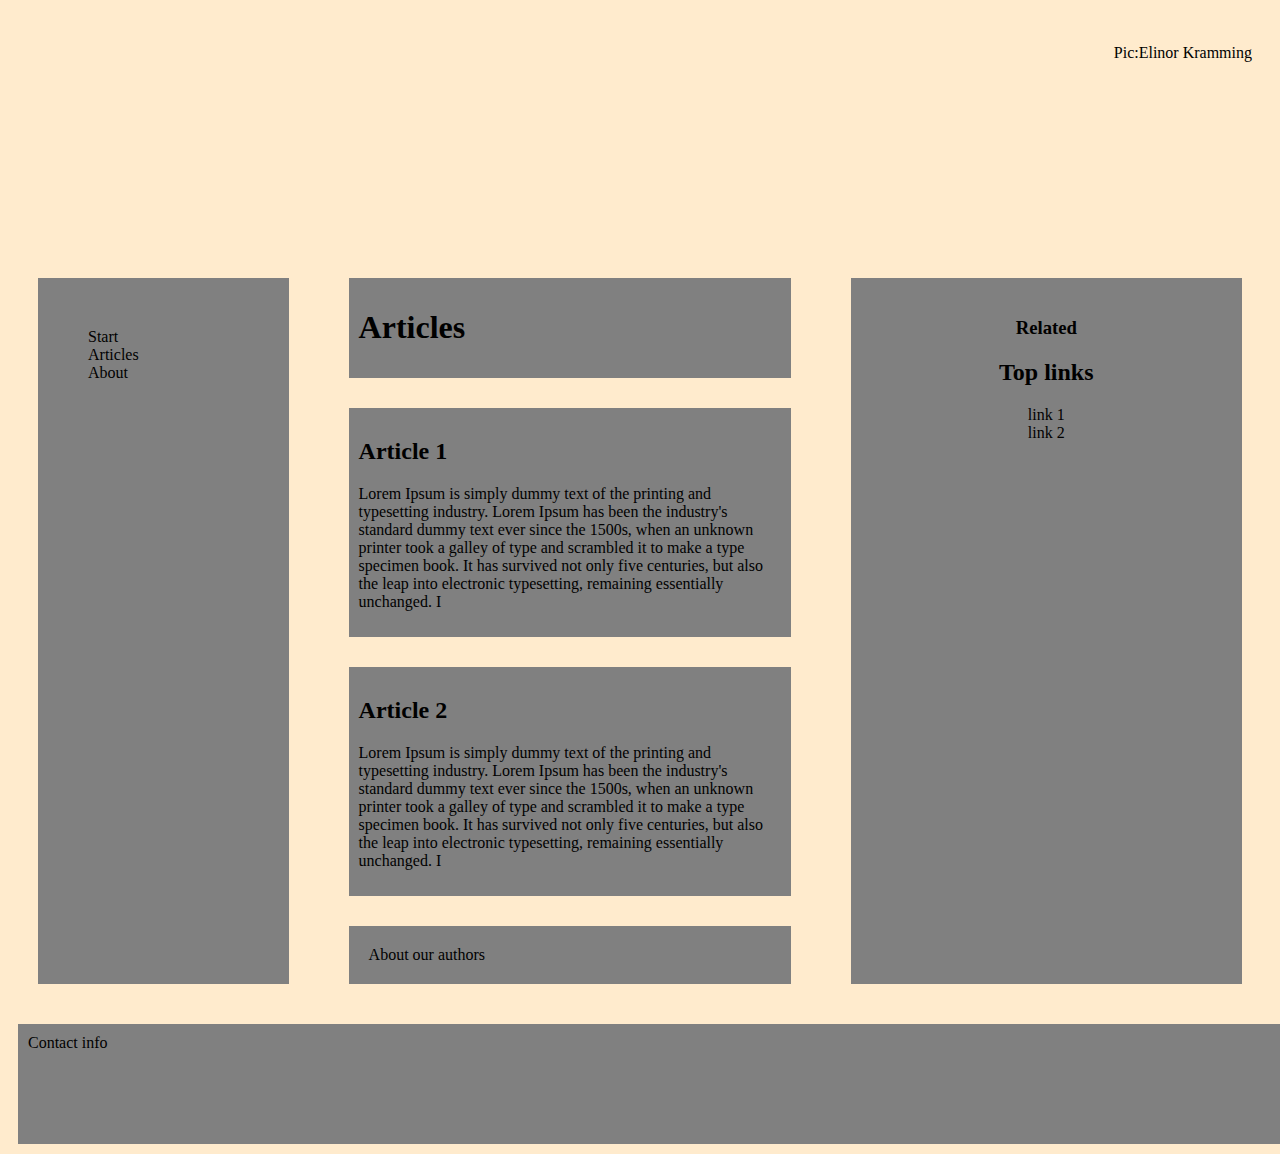
==== projects/index.html @ a9d9068f "UP1" ====
<!DOCTYPE html>
<html lang="en">
  <head>
    <meta charset="UTF-8" />
    <meta http-equiv="X-UA-Compatible" content="IE=edge" />
    <meta name="viewport" content="width=device-width, initial-scale=1.0" />
    <link rel="stylesheet" href="style.css" />
    <title>Övning 2</title>
  </head>
  <body>
      <header class="hero-img"> <p>Pic:Elinor Kramming</p> </header>
      
      <main class="main-container">
      <nav class="main-navigation">
          <ul>
              <li>Start</li>
              <li>Articles</li>
              <li>About</li>
          </ul>
      </nav>


    <div class="main-container">
<article>
    <header class="header-1"><h1>Articles</h1></header>
    <section class=" section-main">
        <h2>Article 1</h2>
        <p>Lorem Ipsum is simply dummy text of the printing and typesetting industry. 
            Lorem Ipsum has been the industry's standard dummy text ever since the 1500s, 
            when an unknown printer took a galley of type and scrambled it to make a type specimen book. 
            It has survived not only five centuries, but also the leap into electronic typesetting,
             remaining essentially unchanged. I</p>
        </section>
    <section class="section-second">
        <h2>Article 2</h2>
        <p>Lorem Ipsum is simply dummy text of the printing and typesetting industry. 
            Lorem Ipsum has been the industry's standard dummy text ever since the 1500s,
             when an unknown printer took a galley of type and scrambled it to make a type specimen book.
             It has survived not only five centuries, 
             but also the leap into electronic typesetting, remaining essentially unchanged. I</p>
    </section>
    <footer class="footer-inmain">About our authors</footer>
    </div>

    
          
        <footer class="footer-container">
        </footer>

        </article>
        <aside class="aside-links">
            <h3>Related</h3>
            <ul>
                <li><h2>Top links</h2> </li>
                <li>link 1</li>
                <li>link 2</li>
            </ul>
        </aside>
        </main>
        <footer class="main-footer"> Contact info</footer>
  </body>
</html>
---- projects/style.css ----
.hero-img {
  background-image: url("assets/hero.jpeg");
  height: 200px;

  display: flex;
  justify-content: flex-end;
  padding: 20px;
}
.header-1 {
  background-color: gray;
  padding: 10px;
  margin: 30px;
}
body {
  background-color: blanchedalmond;
}
.main-navigation {
  margin: 30px;
  width: 30%;
  padding: 50px;
  background-color: gray;
}
.main-container {
  /*background-color: gray;*/
  display: flex;
  flex-direction: row;
  width: 100%;
}
ul {
  list-style: none;
  margin: 0;
  padding: 0;
}
.section-main {
  margin: 30px;
  background-color: gray;
  padding: 10px;
}
.section-second {
  margin: 30px;
  background-color: gray;
  padding: 10px;
}
.main-footer {
  height: 100px;
  width: 100%;
  background-color: gray;
  margin: 10px;
  padding: 10px;
}
.footer-inmain {
  background-color: gray;
  padding: 20px;
  margin: 30px;
}

.aside-links {
  width: 70%;
  padding: 20px;
  margin: 30px;
  background-color: gray;
  text-align: center;
}
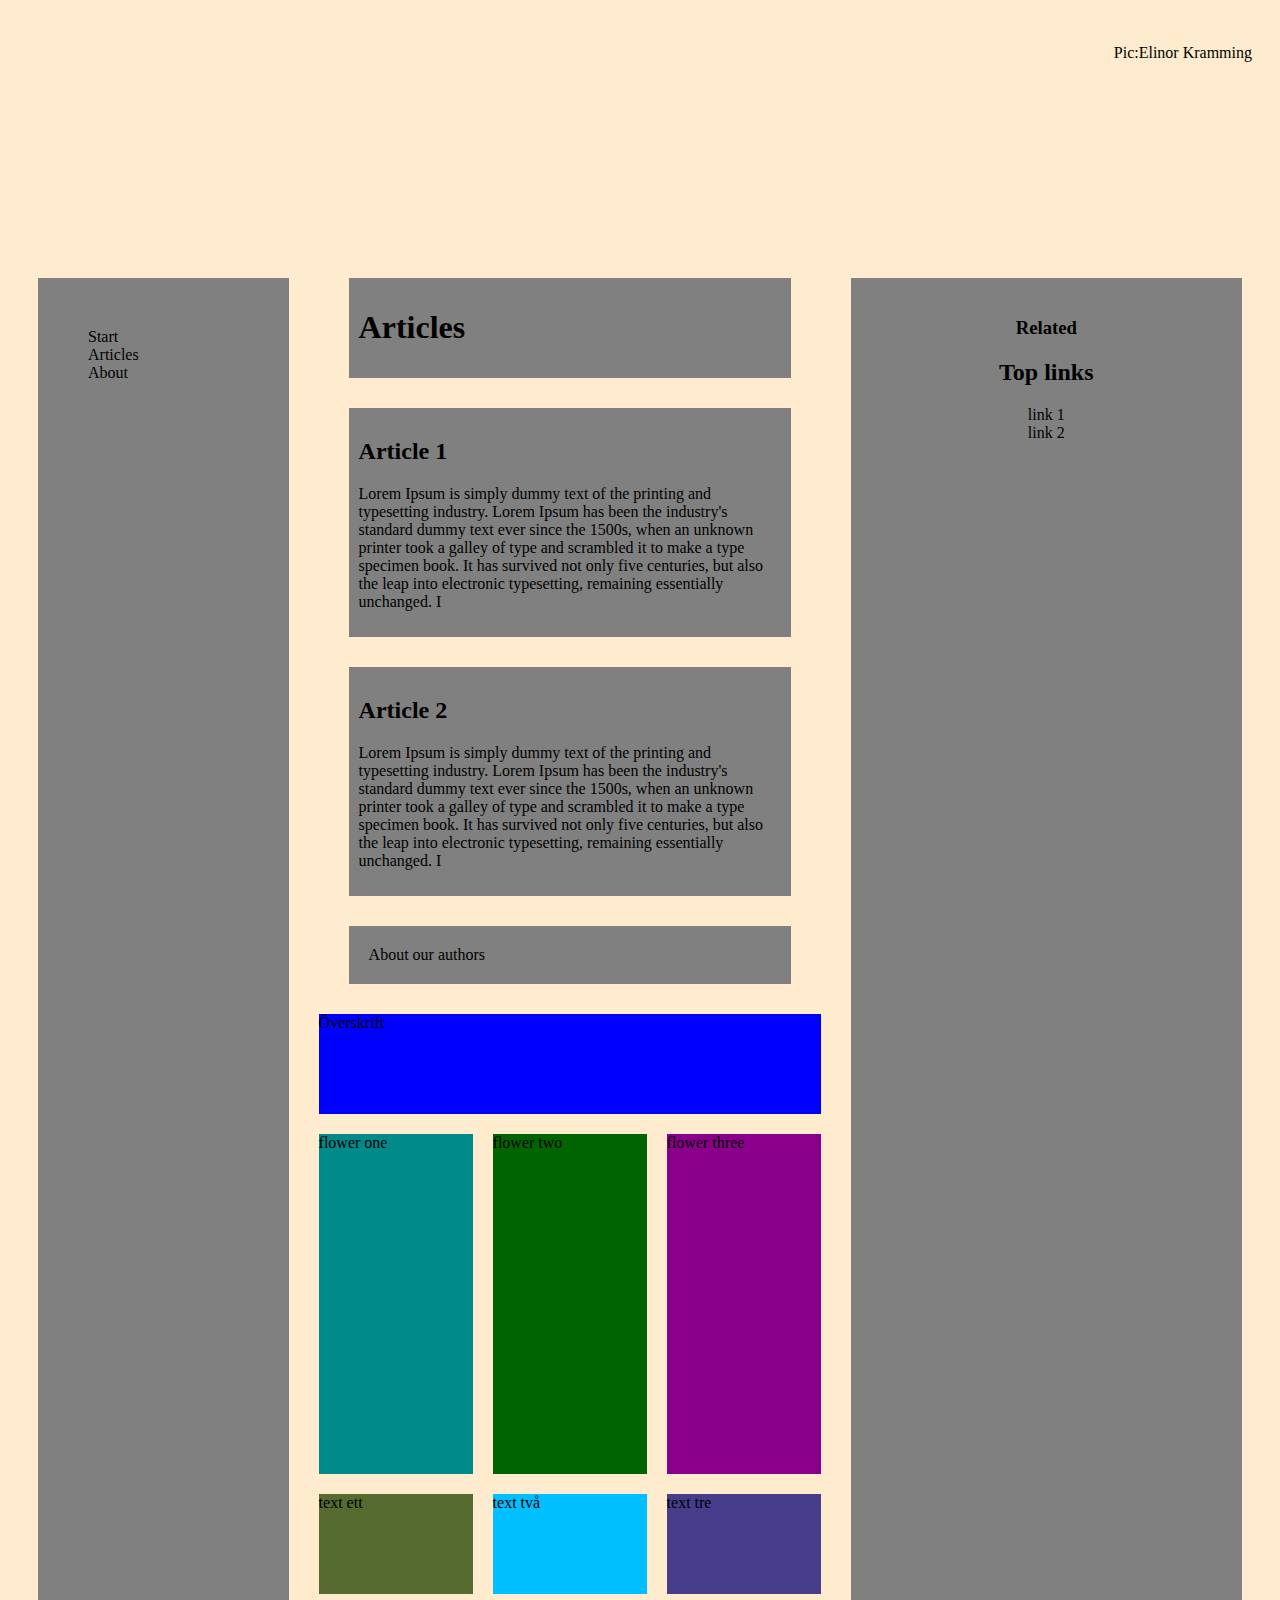
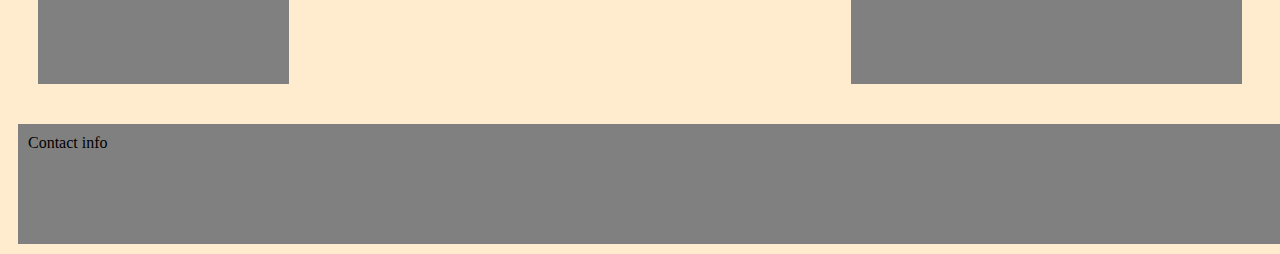
==== commit 76ea8ac3: "First commit" ====
--- a/projects/index.html
+++ b/projects/index.html
@@ -40,6 +40,22 @@
              but also the leap into electronic typesetting, remaining essentially unchanged. I</p>
     </section>
     <footer class="footer-inmain">About our authors</footer>
+
+
+ <article class="wrapper">
+     <section class="flower">Överskrift</section>
+      <section class="flower-one">flower one</section>
+      <section class="flower-two">flower two</section>
+      <section class="flower-three">flower three</section>
+      <section class="text-flower-one">text ett</text-one></section>
+      <section class="text-flower-two">text två</section>
+      <section class="text-flower-three">text tre</section>
+      <section></section>
+    </article>
+
+
+
+
     </div>
 
     
--- a/projects/style.css
+++ b/projects/style.css
@@ -61,3 +61,43 @@
   background-color: gray;
   text-align: center;
 }
+
+.wrapper {
+  display: grid;
+  grid-template-columns: repeat(3, 1fr);
+  gap: 20px;
+  grid-auto-rows: minmax(100px, auto);
+}
+.flower {
+  grid-column: 1 / 4;
+  grid-row: 1;
+  background-color: blue;
+}
+.flower-one {
+  grid-column: 1;
+  grid-row: 2 / 5;
+  background-color: darkcyan;
+}
+
+.flower-two {
+  grid-column: 2;
+  grid-row: 2 / 5;
+  background-color: darkgreen;
+}
+
+.flower-three {
+  grid-column: 3;
+  grid-row: 2/ 5;
+  background-color: darkmagenta;
+}
+.text-flower-one {
+  background-color: darkolivegreen;
+}
+
+.text-flower-two {
+  background-color: deepskyblue;
+}
+
+.text-flower-three {
+  background-color: darkslateblue;
+}
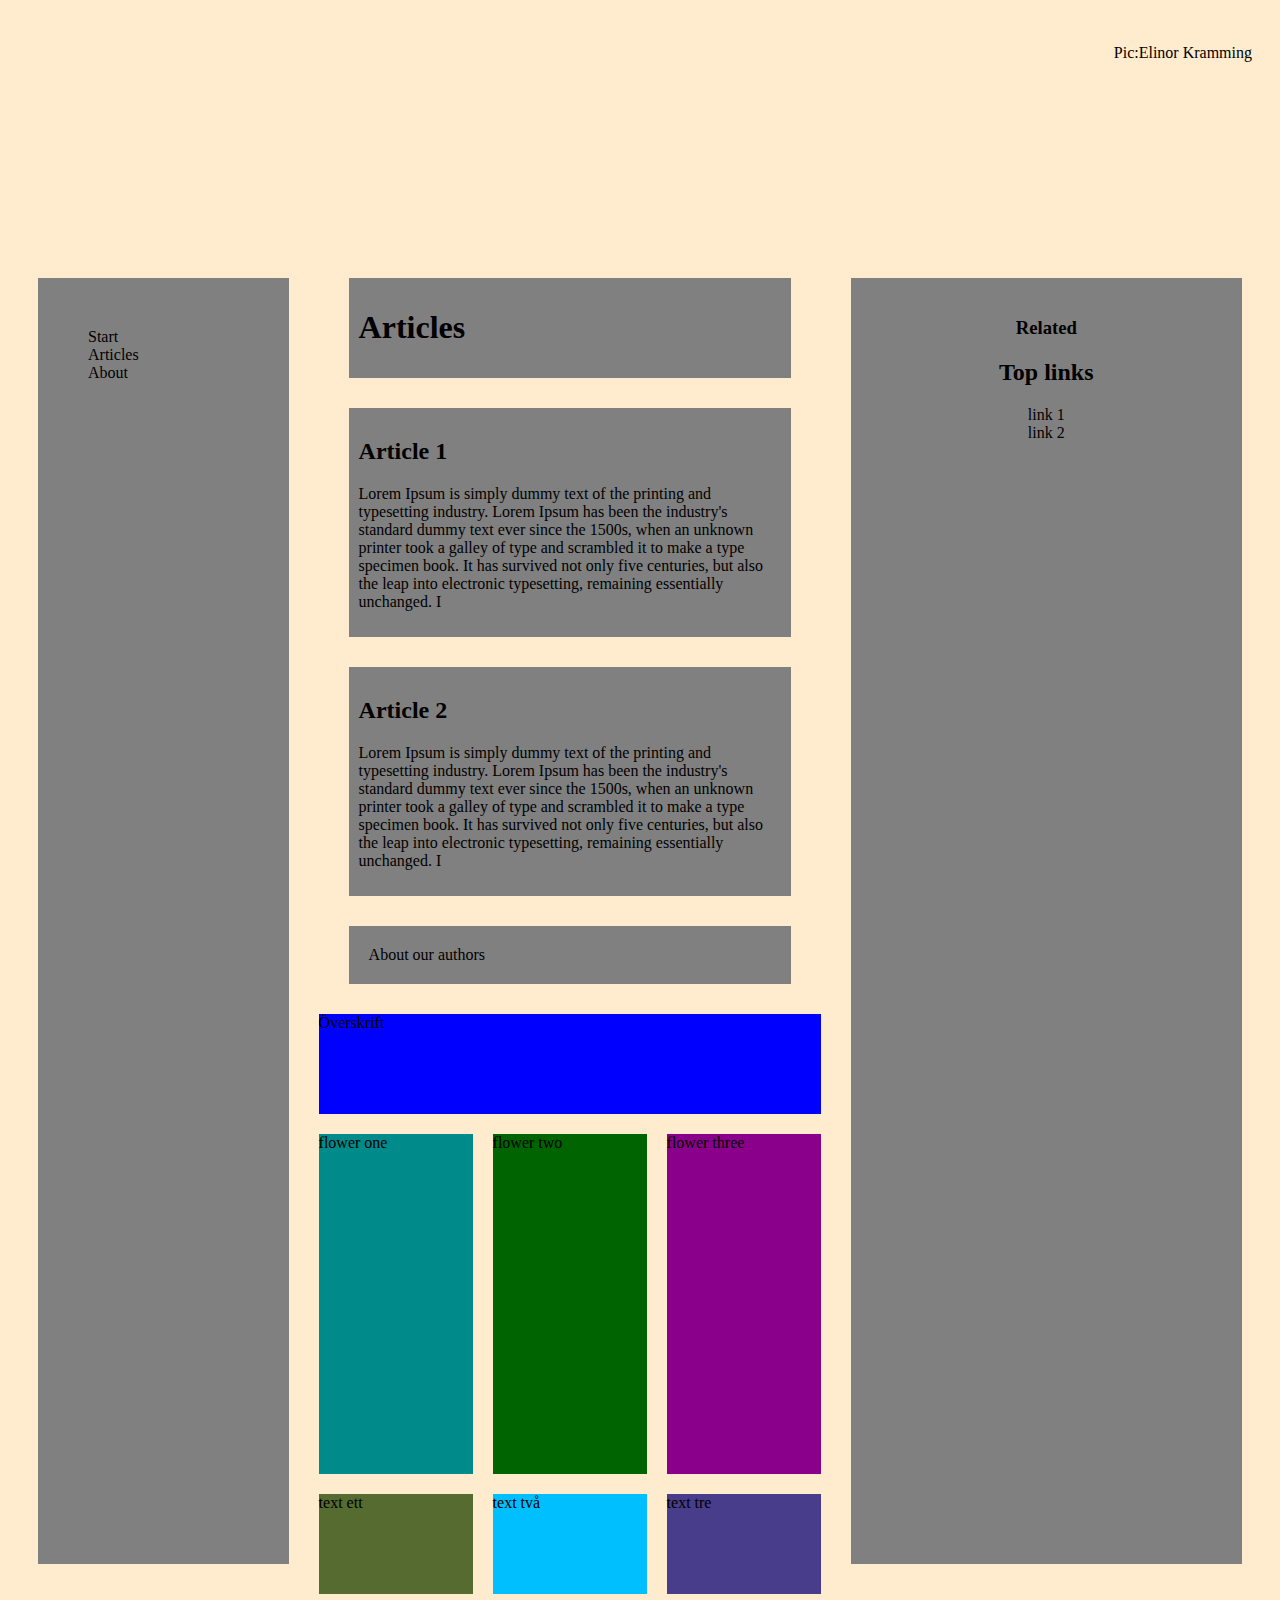
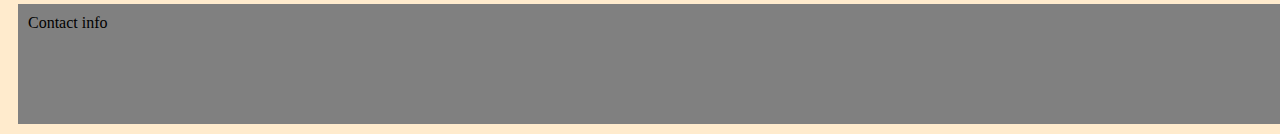
==== commit d022783e: "added folders" ====
--- a/projects/index.html
+++ b/projects/index.html
@@ -50,7 +50,7 @@
       <section class="text-flower-one">text ett</text-one></section>
       <section class="text-flower-two">text två</section>
       <section class="text-flower-three">text tre</section>
-      <section></section>
+     
     </article>
 
 
